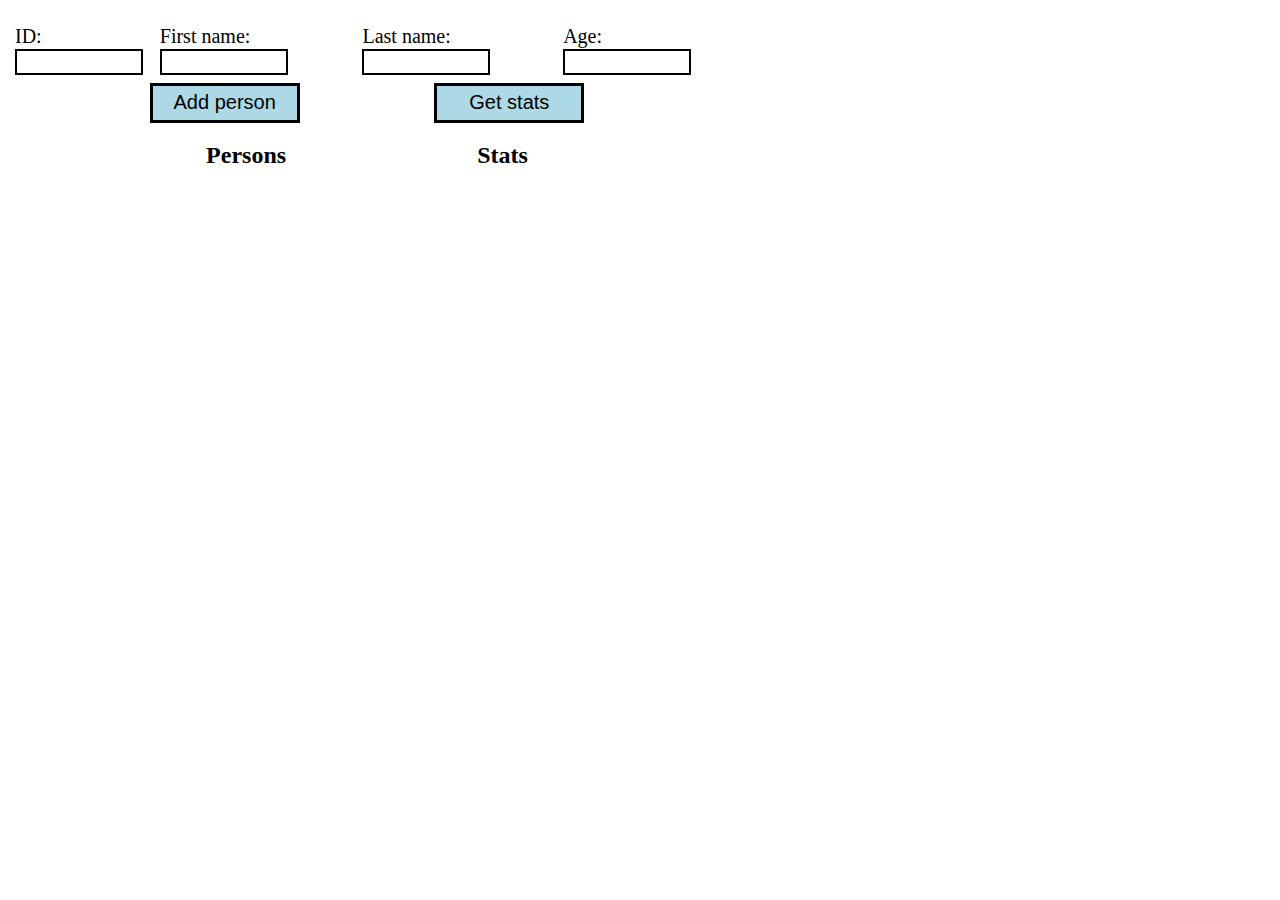
==== index.html @ 9b2427d2 "HW-16" ====
<!doctype html>
<html lang="en">
<head>
    <meta charset="UTF-8">
    <meta name="viewport"
          content="width=device-width, user-scalable=no, initial-scale=1.0, maximum-scale=1.0, minimum-scale=1.0">
    <meta http-equiv="X-UA-Compatible" content="ie=edge">
    <title>Document</title>
    <script src="main.js" defer></script>
    <link rel="stylesheet" href="style.css">
</head>
<body>
<div id="main">
    <label>ID:
        <input type="number" id="personId">
    </label>
    <label>First name:
        <input type="text" id="firstName">
    </label>
    <label>Last name:
        <input type="text" id="lastName">
    </label>
    <label>Age:
        <input type="number" min="0" max="120" id="age">
    </label>
</div>
<div id="buttons">
    <button id="addPerson">Add person</button>
    <button id="calcStats">Get stats</button>
</div>
<div id="output">
    <div>
        <h2>Persons</h2>
        <ol id="personsList"></ol>
    </div>
    <div id="stats">
        <h2>Stats</h2>
    </div>
</div>

</body>
</html>
---- style.css ----
body {
    display: flex;
    flex-direction: column;
    margin: 10px 15px;
    width: 55%;

}
#main{
    margin-top: 15px;
    display: flex;
    flex-direction: row;
    justify-content: space-evenly;
}
#buttons{
    display: flex;
    flex-direction: row;
    justify-content: space-evenly;

}

button{
    font-size: 20px;
    background-color: lightblue;
    margin-top: 8px;
    width: 150px;
    height: 40px;
    border: solid 3px black;
}

#output{
    display: flex;
    flex-direction: row;
    justify-content: space-evenly;
    text-align: center;
}

input{
    width: 120px;
    height: 20px;
    border: solid 2px black;
}
label{
    font-size:  20px;
}
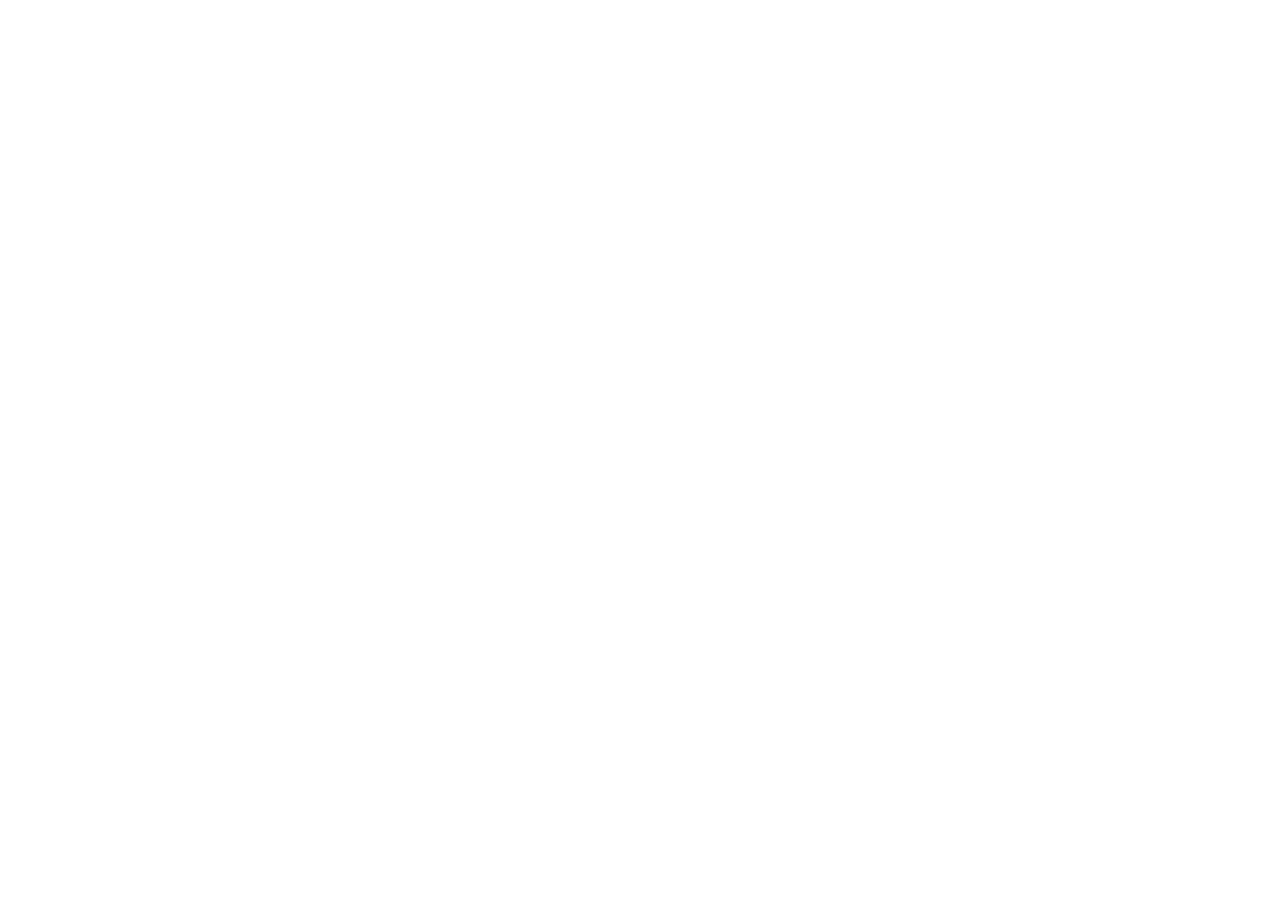
==== commit 5a2eb610: "HW_21 homework with Context lost file(different solution) and with loop for file variable let and va" ====
--- a/index.html
+++ b/index.html
@@ -5,38 +5,10 @@
     <meta name="viewport"
           content="width=device-width, user-scalable=no, initial-scale=1.0, maximum-scale=1.0, minimum-scale=1.0">
     <meta http-equiv="X-UA-Compatible" content="ie=edge">
-    <title>Document</title>
-    <script src="main.js" defer></script>
-    <link rel="stylesheet" href="style.css">
+    <title>Context</title>
+    <script src="context.js" defer></script>
 </head>
 <body>
-<div id="main">
-    <label>ID:
-        <input type="number" id="personId">
-    </label>
-    <label>First name:
-        <input type="text" id="firstName">
-    </label>
-    <label>Last name:
-        <input type="text" id="lastName">
-    </label>
-    <label>Age:
-        <input type="number" min="0" max="120" id="age">
-    </label>
-</div>
-<div id="buttons">
-    <button id="addPerson">Add person</button>
-    <button id="calcStats">Get stats</button>
-</div>
-<div id="output">
-    <div>
-        <h2>Persons</h2>
-        <ol id="personsList"></ol>
-    </div>
-    <div id="stats">
-        <h2>Stats</h2>
-    </div>
-</div>
 
 </body>
 </html>